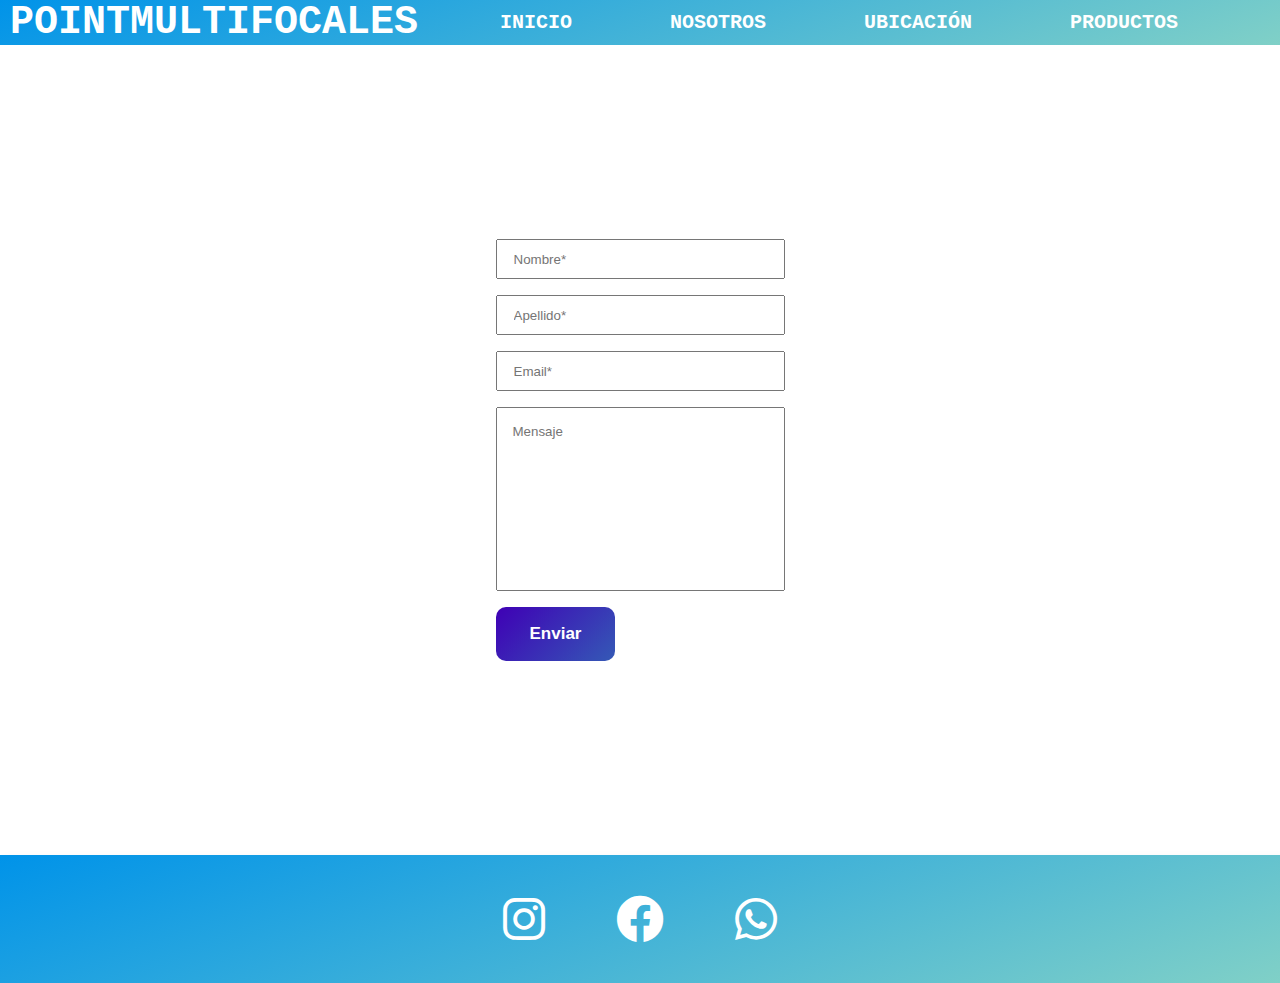
==== secciones/contacto.html @ 850fc4e5 "PointMultifocales.Ignacio Bichara" ====
<!DOCTYPE html>
<html lang="en">
    <head>
    <meta charset="UTF-8">
    <meta http-equiv="X-UA-Compatible" content="IE=edge">
    <meta name="viewport" content="width=, initial-scale=1.0">
    <meta name="description" content="Las lentes multifocales son la mejor solución para la vista con presbicia. Permiten ver nítidamente a distancias lejanas, intermedias y cercanas.">
    <meta name="keywords" content="SALUD,LENTES,ANTEOJOS,PRESBICIA">
    <link rel="icon" href="../Imagenes/logo.jpeg" type="image/x-icon">  
    <title> Contacto</title>
    <!-- bootstrap -->
    <link href="https://cdn.jsdelivr.net/npm/bootstrap@5.1.3/dist/css/bootstrap.min.css" rel="stylesheet" integrity="sha384-1BmE4kWBq78iYhFldvKuhfTAU6auU8tT94WrHftjDbrCEXSU1oBoqyl2QvZ6jIW3" crossorigin="anonymous">
    <!-- Stylesheet -->
    <link rel="stylesheet" href="../stylesheet/style.css">
    <link rel="stylesheet" href="../stylesheet/estilosNuevos.css">
    <!-- Font awesome -->
      <link
      href="https://cdnjs.cloudflare.com/ajax/libs/font-awesome/6.0.0/css/all.min.css"
      rel="stylesheet"/>
      <link rel="preconnect" href="https://fonts.googleapis.com">
      <link rel="preconnect" href="https://fonts.gstatic.com" crossorigin>
      <link href="https://fonts.googleapis.com/css2?family=Koulen&display=swap" rel="stylesheet">
    <!-- Stylesheet animaciones -->
    <link rel="stylesheet"href="https://cdnjs.cloudflare.com/ajax/libs/animate.css/4.1.1/animate.min.css">
    </head>
    <body>
        <header>
          <div class="titulo">
            <h1>POINTMULTIFOCALES</h1>
          </div>
                <nav class="header__menu">
                        <ul>
                            <li><a href="../index.html">inicio</a></li>
                            <li><a href="../secciones/nosotros.html">nosotros</a></li>
                            <li><a href="../secciones/ubicacion.html">ubicación</a></li>
                            <li><a href="../secciones/productos.html">productos</a></li>
                        </ul>
                </nav>
        </header>
        <main class="contact__mainContainer">
          <form action="" class="contact__form">
              <input type="text" name="nombre" placeholder="Nombre*" required>
              <input type="text" name="apellido" placeholder="Apellido*" required>
              <input type="email" name="email" placeholder="Email*" required>
              <textarea name="mensaje" placeholder="Mensaje" cols="30" rows="10"></textarea>
              <div class="contact__form--buttonsContainer">
                <button type="submit" class="button buttton__submit">Enviar</button>
              </div>
          </form>
            </main>
    
            <footer>
                <div class="Footer__Contacto">
                    <a href=""><i class="fa-brands fa-instagram"></i></a>
                    <a href=""><i class="fa-brands fa-facebook"></i></a>
                    <a href="" class="logoWp"><i class="fa-brands fa-whatsapp"></i></a>
                </div>
            </footer>
            <script src="https://cdn.jsdelivr.net/npm/bootstrap@5.1.3/dist/js/bootstrap.bundle.min.js" integrity="sha384-ka7Sk0Gln4gmtz2MlQnikT1wXgYsOg+OMhuP+IlRH9sENBO0LRn5q+8nbTov4+1p" crossorigin="anonymous"></script>

    </body>


</html>
---- stylesheet/style.css ----
* {
    margin: 0;
    padding: 0;
    box-sizing: border-box;
    font-family: Arial, Helvetica, sans-serif;
    scroll-behavior: smooth;
}



a{
    text-decoration: solid;
    color: white;
    font-family:'Courier New', Courier, monospace;
    font-size: 20px;
}

p{
    text-decoration: solid;

    color: whitesmoke;

}

/* header*/



/* Header Index */


/* media queries header */
@media screen and (max-width:480px) {

header .header__menu {
flex-direction: row;
position: inherit;
}
  
header.header__menu ul {
flex-direction: row;
justify-content: space-evenly;
}
}


.home__mainContainer ul{
    display:flex;
    align-items: center;
    flex-direction: row;
    justify-content:center;
}

.info{
font-size: 2rem;
color: white;
text-transform: uppercase;
background: rgb(236,235,246);
background: linear-gradient(90deg, rgba(2,0,36,1) 0%, rgba(9,9,121,1) 35%, rgba(0,212,255,1) 100%);
padding: 1rem 0;
width: 100%;
text-align: center;
margin-bottom: 10px;
}

/* Footer */

footer {
    height: 8rem;
    background-color: #0093E9;
    background-image: linear-gradient(160deg, #0093E9 0%, #80D0C7 100%);
    display: flex;
    justify-content: center;
    align-items: center;
    box-shadow: 5px 5px 10px rgba(0, 0, 0, 0.1);
}
  
 footer .Footer__Contacto {
    display: flex;
    justify-content: space-evenly;
    width: 100%;
    max-width: 400px;
    margin: 0 auto;
}
 
footer .Footer__Contacto a {
    display: flex;
    justify-content: center;
    align-items: center;
    font-size: 3rem;
    width: 4rem;
    height: 4rem;
    color: white;
    border-radius: 50%;
}

/* Media queries footer */

@media screen and (min-width: 460px) {
 footer .footer__Footer__Contacto a {
font-size: 3rem;
 width: 4rem;
 height: 4rem;
    }
  }

  /* fin media queries footer  */

/* Contacto */

.contact__mainContainer {
    min-height: 90vh;
    display: grid;
    align-items: center;
}

.contact__mainContainer .contact__form {
    display: grid;
    justify-content: center;
    align-items: center;
}

.contact__mainContainer .contact__form input {
    height: 2.5rem;
    padding: 1rem;
    outline: none;
    margin-bottom: 1rem;
}

.contact__mainContainer .contact__form textarea {
    padding: 1rem;
    resize: none;
    margin-bottom: 1rem;
}



/* Ubicaciòn */

.main_card{
min-height: 90vh;
display: grid;
flex-direction: row-reverse;
justify-content: center;
}

.card_ubicacion{
    margin-top: 20px;
    justify-content:space-around ;
    width: 100%;
    height: 100%;
}




@media screen (max-width:480px){
 

.main_card{
display: flex;
flex-direction: column;
justify-content: space-around;
margin-top: 20px;
margin-bottom: 20px;
}

}

/* servicios y productos */
.menu{
    display: flex;
    flex-direction: row;
    justify-content: space-between;}

.texto{
    display: flex;
    flex-direction: row;
    justify-content: space-around;
    align-items: center;
}
.imagenes{
    margin-top: 50px;
    display:flex;
    flex-direction: column;
    justify-content: space-evenly;
    align-items: center;
}

.card{
    width: 40%;
    border: solid 2px white;
    background-color: black;
    padding: 20px;
    margin-bottom: 10px;
    margin-top: 5px;
}
.card>img{
width: 100%;
}

/* GRID */


.Product__section--grid{
display: grid;
align-items: center;
text-align: center;
width: 100%;
height: 100%;
font-size: 1rem;
}


#Footer__Contacto
{
display: grid;
align-items: center;
text-align: center;
width: 100%;
height: 100%;
font-size: 1rem;
}




/* slider */



@media screen (max-width:480px){

.home__mainContainer ul{
flex-direction:column;
}

.Product__section--grid{
flex-direction: column;
justify-content: center;
}


}


/* Botones de compra Productos */
button {
    background: linear-gradient(-45deg, #3f00b5, #9f69fe, #27c8b7, #3f00b5);
    background-size: 800% 400%;
    padding: 1em 2em;
    display: inline-block;
    border: none;
    border-radius: 10px;
    font-size: 17px;
    font-weight: 700;
    color: white;
    transition: all .5s ease-in-out;
    animation: gradient 10s infinite cubic-bezier(.62, .28, .23, .99) both;
}

button:hover {
animation: gradient 3s infinite;
transform: scale(1.05);
}

button:active {
animation: gradient 3s infinite;
transform: scale(0.8);
}

@keyframes gradient {
0% {
    background-position: 0% 50%;
}

50% {
    background-position: 100% 50%;
}

100% {
    background-position: 0% 50%;
}
}

/* servicios */
.section_video{
display: flex;
align-items: row;
justify-content: space-around;
margin-bottom: 20px;
}

@media screen (min-width: 480px){

.home_maincontainer{
display: flex;
flex-direction:column;
}

.section_video{
display: flex;
flex-direction: column;
align-self: center;
align-items: ;
}
}
    
}
    



/* nosotros */


.about-section{
	position:relative;
	padding:120px 0px;
}

.about-section .content-column{
	position:relative;
	margin-bottom:40px;
}

.about-section .content-column .inner-column{
	position:relative;
	padding-top:50px;
	padding-right:100px;
}

.about-section .content-column .text{
	position:relative;
	color:#777777;
	font-size:15px;
	line-height:2em;
	margin-bottom:40px;
}

.about-section .content-column .email{
	position:relative;
	color:#252525;
	font-weight:700;
	margin-bottom:50px;
}

.about-section .image-column{
	position:relative;
	margin-bottom:50px;
}

.about-section .image-column .inner-column{
	position:relative;
	padding:40px 40px 0px 0px;
	margin-left:50px;
}

.about-section .image-column .inner-column:after{
	position:absolute;
	content:'';
	right:0px;
	top:0px;
	left:40px;
	bottom:100px;
	z-index:-1;
	border:2px solid black;
}

.about-section .image-column .inner-column .image{
	position:relative;
}

.about-section .image-column .inner-column .image:before{
	position:absolute;
	content:'';
	left:-50px;
	bottom:-50px;
	width:299px;
	height:299px;
}

.about-section .image-column .inner-column .image img{
	position:relative;
	width:100%;
	display:block;
}

.about-section .image-column .inner-column .image .overlay-box{
	position:absolute;
	left:40px;
	bottom: 90px;
}



.about-section .image-column .inner-column .image .overlay-box .year-box .number{
	position:absolute;
	left:0px;
	top:0px;
	width:110px;
	height:110px;
	color:#d7a449;
	font-size:68px;
	font-weight:700;
	line-height:105px;
	text-align:center;
	background-color:#ffffff;
	border:1px solid #000000;
}
.about-section .btn-style-three:before {
    position: absolute;
    content: '';
    left: 10px;
    top: 10px;
    z-index: -1;
    right: -10px;
    bottom: -10px;
    background: url(https://i.ibb.co/DKn55Qz/pattern-1.jpg) repeat;
}
.about-section .btn-style-three:hover {
    color: #ffffff;
    background: #d7a449;
}
.about-section .btn-style-three {
    position: relative;
    line-height: 24px;
    color: #252525;
    font-size: 15px;
    font-weight: 700;
    background: none;
    display: inline-block;
    padding: 11px 40px;
    background-color: #ffffff;
    text-transform: capitalize;
    border: 2px solid black;
    font-family: 'Arimo', sans-serif;
}
.sec-title2{
	color:#fff;
}
.sec-title {
    position: relative;
    padding-bottom: 40px;
}
.sec-title .title {
    position: relative;
    color: black;
    font-size: 18px;
    font-weight: 700;
    padding-right: 50px;
    margin-bottom: 15px;
    display: inline-block;
    text-transform: capitalize;
}
.sec-title .title:before {
    position: absolute;
    content: '';
    right: 0px;
    bottom: 7px;
    width: 40px;
    height: 1px;
    background-color: #bbbbbb;
}

.titulo h1{
font-family:'Courier New', Courier, monospace;
color: white;
font-size: 40px;
margin-left: 10px;
}
---- stylesheet/estilosNuevos.css ----
* {
  margin: 0;
  padding: 0;
  box-sizing: border-box;
  font-family: Arial, Helvetica, sans-serif;
  scroll-behavior: smooth; }

main .contact__mainContainer {
  min-height: 90vh;
  display: grid;
  align-items: center; }

main .contact__mainContainer .contact__form {
  display: grid;
  justify-content: center;
  align-items: center; }

main .contact__mainContainer .contact__form input {
  height: 2.5rem;
  padding: 1rem;
  outline: none;
  margin-bottom: 1rem; }

main .contact__mainContainer .contact__form textarea {
  padding: 1rem;
  resize: none;
  margin-bottom: 1rem; }

header {
  display: flex;
  flex-direction: row;
  justify-content: space-between;
  align-items: center;
  position: sticky;
  background-color: #0093E9;
  background-image: linear-gradient(160deg, #0093E9 0%, #80D0C7 100%);
  }
  header nav {
    width: 50%;
    margin-right: 20px; }
  header .header__menu {
    width: 100%; }
  header .header__menu ul {
    display: flex;
    flex-direction: row;
    justify-content: space-evenly;
    width: 100%; }
  header .header__menu ul li {
    text-transform: uppercase;
    font-weight: 600;
    border-radius: 5px;
    padding: 0.5rem;
    display: inline-block;
    margin: 0 0.5rem;
    animation: bounce;
    animation-duration: 2s; }

main .home__mainContainer .carouselslide {
  flex-direction: row;
  align-items: center; }

main .home__mainContainer .ul.slider li {
  flex-direction: row;
  height: 30%;
  margin-right: 10px;
  margin-bottom: 30px;
  border: solid black;
  justify-content: space-between;
  padding-top: 30vh;
  font-family: 'Segoe UI', Tahoma, Geneva, Verdana, sans-serif;
  font-weight: bold;
  font-size: 3rem;
  text-align: center; }

main .contact__mainContainer {
  min-height: 90vh;
  display: grid;
  align-items: center; }

main .contact__mainContainer .contact__form {
  display: grid;
  justify-content: center;
  align-items: center; }

main .contact__mainContainer .contact__form input {
  height: 2.5rem;
  padding: 1rem;
  outline: none;
  margin-bottom: 1rem; }

main .contact__mainContainer .contact__form textarea {
  padding: 1rem;
  resize: none;
  margin-bottom: 1rem; }
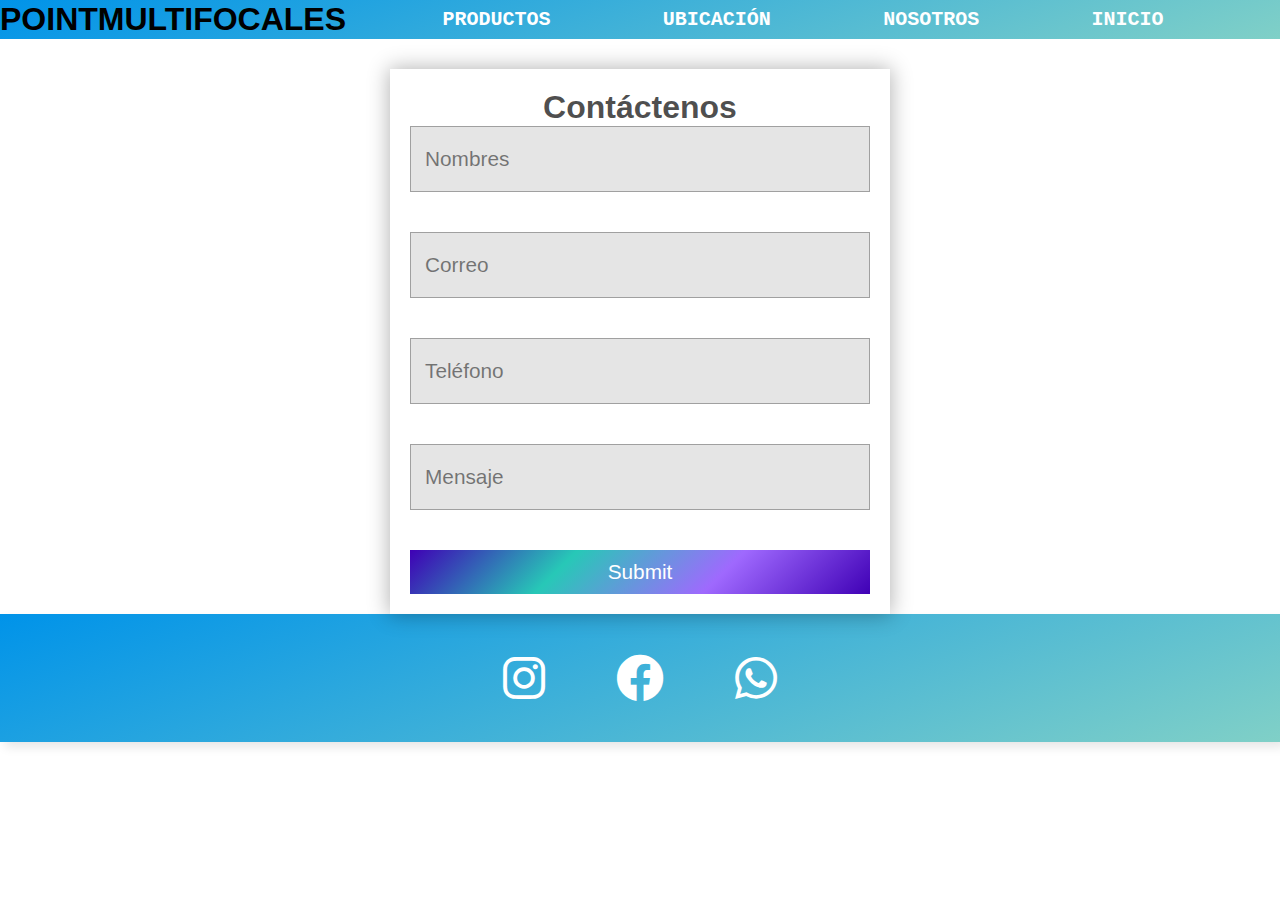
==== commit 26d749b9: "PointMultifocales-Ignacio Bichara" ====
--- a/secciones/contacto.html
+++ b/secciones/contacto.html
@@ -11,7 +11,6 @@
     <!-- bootstrap -->
     <link href="https://cdn.jsdelivr.net/npm/bootstrap@5.1.3/dist/css/bootstrap.min.css" rel="stylesheet" integrity="sha384-1BmE4kWBq78iYhFldvKuhfTAU6auU8tT94WrHftjDbrCEXSU1oBoqyl2QvZ6jIW3" crossorigin="anonymous">
     <!-- Stylesheet -->
-    <link rel="stylesheet" href="../stylesheet/style.css">
     <link rel="stylesheet" href="../stylesheet/estilosNuevos.css">
     <!-- Font awesome -->
       <link
@@ -28,24 +27,36 @@
           <div class="titulo">
             <h1>POINTMULTIFOCALES</h1>
           </div>
-                <nav class="header__menu">
-                        <ul>
-                            <li><a href="../index.html">inicio</a></li>
-                            <li><a href="../secciones/nosotros.html">nosotros</a></li>
-                            <li><a href="../secciones/ubicacion.html">ubicación</a></li>
-                            <li><a href="../secciones/productos.html">productos</a></li>
-                        </ul>
-                </nav>
+          <nav class="header__menu">
+            <ul class="nav">
+              <li class="nav-item">
+                <a class="nav-link active" aria-current="page" href="productos.html">productos</a>
+              </li>
+              <li class="nav-item">
+                <a class="nav-link" href="ubicacion.html">ubicación</a>
+              </li>
+              <li class="nav-item">
+                <a class="nav-link" href="nosotros.html">nosotros</a>
+              </li>
+              <li class="nav-item">
+                <a class="nav-link" href="../index.html">inicio</a>
+              </li>
+            </ul>
+          </nav>
         </header>
         <main class="contact__mainContainer">
-          <form action="" class="contact__form">
-              <input type="text" name="nombre" placeholder="Nombre*" required>
-              <input type="text" name="apellido" placeholder="Apellido*" required>
-              <input type="email" name="email" placeholder="Email*" required>
-              <textarea name="mensaje" placeholder="Mensaje" cols="30" rows="10"></textarea>
-              <div class="contact__form--buttonsContainer">
-                <button type="submit" class="button buttton__submit">Enviar</button>
-              </div>
+          <form action="" class="formulario">
+            <h1 class="formulario__titulo">Contáctenos</h1>
+            <input type="text" class="formulario__input">
+            <label for="" class="formulario__label">Nombres</label>
+            <input type="text" class="formulario__input">
+            <label for="" class="formulario__label">Correo</label>
+            <input type="text" class="formulario__input">
+            <label for="" class="formulario__label">Teléfono</label>
+            <input type="text" class="formulario__input">
+            <label for="" class="formulario__label">Mensaje</label>
+            <input type="submit" class="formulario__submit">
+            
           </form>
             </main>
     
--- a/stylesheet/estilosNuevos.css
+++ b/stylesheet/estilosNuevos.css
@@ -1,3 +1,4 @@
+
 * {
   margin: 0;
   padding: 0;
@@ -5,26 +6,60 @@
   font-family: Arial, Helvetica, sans-serif;
   scroll-behavior: smooth; }
 
-main .contact__mainContainer {
-  min-height: 90vh;
-  display: grid;
-  align-items: center; }
-
-main .contact__mainContainer .contact__form {
-  display: grid;
-  justify-content: center;
-  align-items: center; }
-
-main .contact__mainContainer .contact__form input {
-  height: 2.5rem;
-  padding: 1rem;
-  outline: none;
-  margin-bottom: 1rem; }
-
-main .contact__mainContainer .contact__form textarea {
-  padding: 1rem;
-  resize: none;
-  margin-bottom: 1rem; }
+  
+a{
+  text-decoration: solid;
+  color: white;
+  font-family:'Courier New', Courier, monospace;
+  font-size: 20px;
+}
+
+p{
+  text-decoration: solid;
+
+  color: whitesmoke;
+
+
+}
+
+  
+.main_card{
+  display: flex;
+  margin-bottom: 20px;
+  margin-top: 20px;
+  justify-content: space-between;
+  
+  }
+  .contenedor
+  {   
+      display: flex;
+    width: 1024px;
+    margin: 0 auto;
+    height: 500px;
+  }
+  
+  .ubicacion{
+      background: #9a9eab;
+      height: 500px;
+      width: 100%;
+      text-align: center;
+      margin-top: 10px;
+      margin-bottom: 20px;
+      margin-right: 10px;
+  }
+  
+  .p-horario {
+  color: black;
+  font-weight: bold;
+      }
+      
+  .mapa{
+  width: 100%;
+  height: 500px;
+  margin-top: 10px;
+  margin-bottom: 20px;
+      }
+
 
 header {
   display: flex;
@@ -33,8 +68,7 @@
   align-items: center;
   position: sticky;
   background-color: #0093E9;
-  background-image: linear-gradient(160deg, #0093E9 0%, #80D0C7 100%);
-  }
+  background-image: linear-gradient(160deg, #0093E9 0%, #80D0C7 100%); }
   header nav {
     width: 50%;
     margin-right: 20px; }
@@ -72,23 +106,353 @@
   font-size: 3rem;
   text-align: center; }
 
-main .contact__mainContainer {
-  min-height: 90vh;
+.formulario {
+  width: 500px;
+  max-width: 100%;
+  margin: auto;
+  margin-top: 30px;
+  padding: 20px;
+  box-shadow: 0 0 20px 1px rgba(0, 0, 0, 0.3);
+  position: relative; }
+
+.formulario__titulo {
+  text-align: center;
+  margin-top: 0;
+  color: rgba(0, 0, 0, 0.7); }
+
+.formulario__input, .formulario__label, .formulario__submit {
+  display: block;
+  width: 100%;
+  font-size: 1.3em; }
+
+.formulario__input {
+  padding: 20px;
+  background: rgba(0, 0, 0, 0.1);
+  border: 1px solid rgba(0, 0, 0, 0.3);
+  margin-bottom: 40px; }
+
+.formulario__input:focus {
+  outline: 1px solid rgba(0, 0, 0, 0.7); }
+
+.formulario__input:focus + .formulario__label {
+  margin-top: -135px; }
+
+.formulario__label {
+  padding-left: 15px;
+  position: absolute;
+  margin-top: -85px;
+  z-index: -20;
+  color: rgba(0, 0, 0, 0.5);
+  transition: all 0.2s; }
+
+.formulario__submit {
+  background: linear-gradient(-45deg, #3f00b5, #9f69fe, #27c8b7, #3f00b5);
+  color: white;
+  padding: 10px 20px;
+  cursor: pointer;
+  border: none; }
+
+.fijar {
+  margin-top: -135px; }
+
+.about-section {
+  position: relative;
+  padding: 120px 0px; }
+
+.about-section .content-column {
+  position: relative;
+  margin-bottom: 40px; }
+
+.about-section .content-column .inner-column {
+  position: relative;
+  padding-top: 50px;
+  padding-right: 100px; }
+
+.about-section .content-column .text {
+  position: relative;
+  color: #777777;
+  font-size: 15px;
+  line-height: 2em;
+  margin-bottom: 40px; }
+
+.about-section .content-column .email {
+  position: relative;
+  color: #252525;
+  font-weight: 700;
+  margin-bottom: 50px; }
+
+.about-section .image-column {
+  position: relative;
+  margin-bottom: 50px; }
+
+.about-section .image-column .inner-column {
+  position: relative;
+  padding: 40px 40px 0px 0px;
+  margin-left: 50px; }
+
+.about-section .image-column .inner-column:after {
+  position: absolute;
+  content: '';
+  right: 0px;
+  top: 0px;
+  left: 40px;
+  bottom: 100px;
+  z-index: -1;
+  border: 2px solid black; }
+
+.about-section .image-column .inner-column .image {
+  position: relative; }
+
+.about-section .image-column .inner-column .image:before {
+  position: absolute;
+  content: '';
+  left: -50px;
+  bottom: -50px;
+  width: 299px;
+  height: 299px; }
+
+.about-section .image-column .inner-column .image img {
+  position: relative;
+  width: 100%;
+  display: block; }
+
+.about-section .image-column .inner-column .image .overlay-box {
+  position: absolute;
+  left: 40px;
+  bottom: 90px; }
+
+.about-section .image-column .inner-column .image .overlay-box .year-box .number {
+  position: absolute;
+  left: 0px;
+  top: 0px;
+  width: 110px;
+  height: 110px;
+  color: #d7a449;
+  font-size: 68px;
+  font-weight: 700;
+  line-height: 105px;
+  text-align: center;
+  background-color: #ffffff;
+  border: 1px solid #000000; }
+
+.about-section .btn-style-three:before {
+  position: absolute;
+  content: '';
+  left: 10px;
+  top: 10px;
+  z-index: -1;
+  right: -10px;
+  bottom: -10px;
+  background: url(https://i.ibb.co/DKn55Qz/pattern-1.jpg) repeat; }
+
+.about-section .btn-style-three:hover {
+  color: #ffffff;
+  background: #d7a449; }
+
+.about-section .btn-style-three {
+  position: relative;
+  line-height: 24px;
+  color: #252525;
+  font-size: 15px;
+  font-weight: 700;
+  background: none;
+  display: inline-block;
+  padding: 11px 40px;
+  background-color: #ffffff;
+  text-transform: capitalize;
+  border: 2px solid black;
+  font-family: 'Arimo', sans-serif; }
+
+.sec-title2 {
+  color: #fff; }
+
+.sec-title {
+  position: relative;
+  padding-bottom: 40px; }
+
+.sec-title .title {
+  position: relative;
+  color: black;
+  font-size: 18px;
+  font-weight: 700;
+  padding-right: 50px;
+  margin-bottom: 15px;
+  display: inline-block;
+  text-transform: capitalize; }
+
+.sec-title .title:before {
+  position: absolute;
+  content: '';
+  right: 0px;
+  bottom: 7px;
+  width: 40px;
+  height: 1px;
+  background-color: #bbbbbb; }
+
+
+  /* comienzo footer */
+  footer {
+    height: 8rem;
+    background-color: #0093E9;
+    background-image: linear-gradient(160deg, #0093E9 0%, #80D0C7 100%);
+    display: flex;
+    justify-content: center;
+    align-items: center;
+    box-shadow: 5px 5px 10px rgba(0, 0, 0, 0.1);
+}
+  
+ footer .Footer__Contacto {
+    display: flex;
+    justify-content: space-evenly;
+    width: 100%;
+    max-width: 400px;
+    margin: 0 auto;
+}
+ 
+footer .Footer__Contacto a {
+    display: flex;
+    justify-content: center;
+    align-items: center;
+    font-size: 3rem;
+    width: 4rem;
+    height: 4rem;
+    color: white;
+    border-radius: 50%;
+}
+
+@media screen and (min-width: 460px) {
+    footer .footer__Footer__Contacto a {
+   font-size: 3rem;
+    width: 4rem;
+       }
+     }
+
+     /* fin footer */
+
+
+   /* productos */
+
+     .menu{
+      display: flex;
+      flex-direction: row;
+      justify-content: space-between;}
+  
+  .texto{
+      display: flex;
+      flex-direction: row;
+      justify-content: space-around;
+      align-items: center;
+  }
+  .imagenes{
+      margin-top: 50px;
+      display:flex;
+      flex-direction: column;
+      justify-content: space-evenly;
+      align-items: center;
+  }
+  
+  .card{
+      width: 40%;
+      border: solid 2px white;
+      background-color: black;
+      padding: 20px;
+      margin-bottom: 10px;
+      margin-top: 5px;
+  }
+  .card>img{
+  width: 100%;
+  }
+  
+  /* GRID */
+  
+  
+  .Product__section--grid{
   display: grid;
-  align-items: center; }
-
-main .contact__mainContainer .contact__form {
-  display: grid;
-  justify-content: center;
-  align-items: center; }
-
-main .contact__mainContainer .contact__form input {
-  height: 2.5rem;
-  padding: 1rem;
-  outline: none;
-  margin-bottom: 1rem; }
-
-main .contact__mainContainer .contact__form textarea {
-  padding: 1rem;
-  resize: none;
-  margin-bottom: 1rem; }
+  align-items: center;
+  text-align: center;
+  width: 100%;
+  height: 100%;
+  font-size: 1rem;
+  }
+
+
+  /* botones */
+  button {
+    background: linear-gradient(-45deg, #3f00b5, #9f69fe, #27c8b7, #3f00b5);
+    background-size: 800% 400%;
+    padding: 1em 2em;
+    display: inline-block;
+    border: none;
+    border-radius: 10px;
+    font-size: 17px;
+    font-weight: 700;
+    color: white;
+    transition: all .5s ease-in-out;
+    animation: gradient 10s infinite cubic-bezier(.62, .28, .23, .99) both;
+}
+
+button:hover {
+animation: gradient 3s infinite;
+transform: scale(1.05);
+}
+
+button:active {
+animation: gradient 3s infinite;
+transform: scale(0.8);
+}
+
+@keyframes gradient {
+0% {
+    background-position: 0% 50%;
+}
+
+50% {
+    background-position: 100% 50%;
+}
+
+100% {
+    background-position: 0% 50%;
+}
+}
+
+
+/* fin botones */
+
+/* ubicacion */
+
+.main_card{
+  display: flex;
+  margin-bottom: 20px;
+  margin-top: 20px;
+  justify-content: space-between;
+  
+  }
+  .contenedor
+  {   
+      display: flex;
+      width: 1024px;
+      margin: 0 auto;
+      height: 500px;
+  }
+  
+  .ubicacion{
+      background: #9a9eab;
+      height: 500px;
+      width: 100%;
+      text-align: center;
+      margin-top: 10px;
+      margin-bottom: 20px;
+      margin-right: 10px;
+  }
+  
+  .p-horario {
+  color: black;
+  font-weight: bold;
+      }
+          
+  .mapa{
+  width: 100%;
+  height: 500px;
+  margin-top: 10px;
+  margin-bottom: 20px;
+      }
